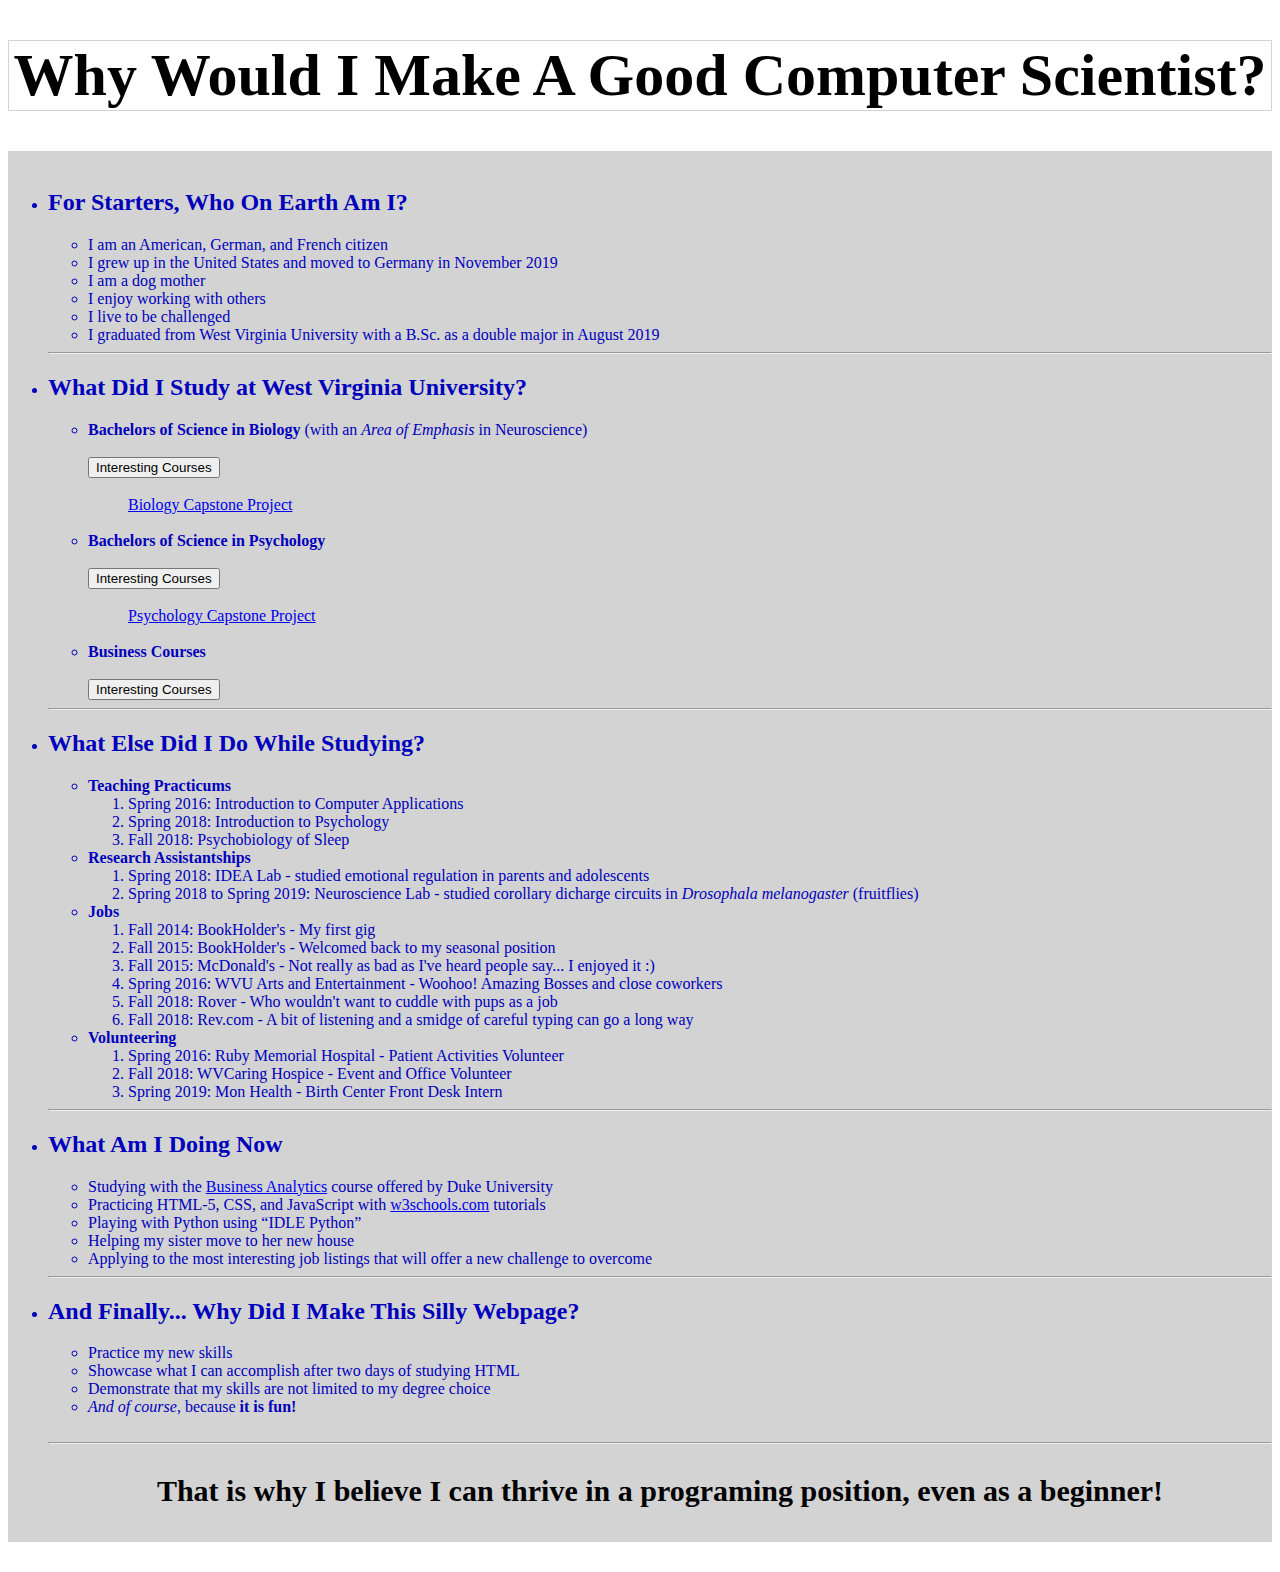
==== index.html @ 65fa6839 "Update index.html" ====
<!DOCTYPE html>
<html lang="en-US">
<head>
<meta charset = "UTF-8">
<meta name="viewport" content="width=device-width, initial-scale=1.0">
<title> About Sophie </title>
<style>

body {background-image: url('https://upload.wikimedia.org/wikipedia/commons/1/1c/Loch_Leathan_Waterfall%2C_Isle_of_Skye%2C_Scotland_-_Diliff.jpg'); 
background-repeat: no-repeat;
background-attachment: fixed;
background-size: cover;}

h1 {font-size: 60px; 
border: 1px solid lightgray;
text-align: center;}

h2 {background-color: lightgray;}
p {background-color: lightgray;}
ul {background-color: lightgray; 
color: rgb(0, 0, 188);}
</style>
</head>
<body>

<h1> Why Would I Make A Good Computer Scientist? </h1>
<ul><br>
<li><h2> For Starters, Who On Earth Am I?</h2></li>
<ul>
<li> I am an American, German, and French citizen </li>
<li> I grew up in the United States and moved to Germany in November 2019 </li>
<li> I am a dog mother </li>
<li> I enjoy working with others </li>
<li> I live to be challenged </li>
<li> I graduated from West Virginia University with a B.Sc. as a double major in August 2019 </li>
</ul>
<hr>

<li><h2>What Did I Study at West Virginia University?</h2></li>
<ul>
<li><b>Bachelors of Science in Biology</b> (with an <em>Area of Emphasis</em> in Neuroscience) 
<br>
<br>
<button type="button" 
onclick="document.getElementById('bio').innerHTML= '<u>Biochemistry</u>: there is no short way to describe what I learned here, but understanding how body systems work together does help when trying to logically connect things like programs<br><u>Conservation Biology</u>: focused on statistical analysis using Excel for topics including biodiversity, endangered species, population biology, extinction, invasive species, conservation, restoration, and sustainability <br><u>Developmental Biology with Lab</u>: focused on analysis of molecular genetics during the development of organisms<br><u>Epiginetics</u>: allowing with studying molecular and epigenetic biology, focus was placed on reading and understanding published scientific articles with the goal of determining whether the conclusions were accurate (a lot of times they are not!)<br><u>Medical Imaging Physics</u>: I not only learned the basics of chemistry and physics that the 100 level courses failed to relay, I also learned about the different medical imaging machines used in the medical field and how they work 10/10 would recommend!<br>'
"> 
Interesting Courses </button></li>
<br>
<ul style='list-style-type:none;'>
<li id="bio"></li>
<li> <a href="Biolink.htm"> Biology Capstone Project</a> </li>
</ul>

<br>
	
<li><b>Bachelors of Science in Psychology</b> 
<br>
<br>
<button type ="button"
onclick="document.getElementById('psych').innerHTML= '<u>Behavioral Foundations</u>: practiced quantitative methods and statistical inference, hypothesis testing, data analysis, multiple regression and correlation, curvilinear regression, analysis of variance and covariance, and analysis of results<br><u>Emotions and Mood</u>: focused on human emotions, socialization, development, and mood. Included interpretation of physical aspects such as <q>microexpressions</q> <br><u>Psychobiology of Sleep</u>: studied sleep disorders, circadian rhythm, pharmacology, and sleep assessments. Included a service project and critical review which relied on data collection and interpretation<br><br>'"> Interesting Courses </button></li>
<br>
<ul style='list-style-type:none;'>
<li id="psych"></li>
<li> <a href="Psychlink.htm"> Psychology Capstone Project </a></li>
<br>
</ul>

<li><b>Business Courses</b></li> 
<br>
<button type="button" 
onclick="document.getElementById('busi').innerHTML= '<br><u>Business Statistics</u>: focused on business data analytics, regression analysis, and decision making<br><u>Introduction to Business</u>: included an overview of business practices and communications<br><u>Introduction to Computer Applications</u>: learned to use Excel, Access, Word, and PowerPoint as tools for problem solving and data analysis (strong focus on data analysis)<br><u>Principles of Accounting</u>: focused on analysis of financial statements<br><u>Principles of Economics</u>: studied business competition, prices, and efficiency<br><br>'
"> 
Interesting Courses </button></li>
<br>
<ul style='list-style-type:none;'>
<li id="busi"></li>
</ul>
</ul>
<hr>

<li><h2> What Else Did I Do While Studying? </h2></li>
<ul>
<li><b> Teaching Practicums </b></li>
<ol>
<li> Spring 2016: Introduction to Computer Applications </li>
<li> Spring 2018: Introduction to Psychology </li>
<li> Fall 2018: Psychobiology of Sleep </li>
</ol>
<li><b> Research Assistantships </b></li>
<ol>
<li> Spring 2018: IDEA Lab - studied emotional regulation in parents and adolescents</li>
<li> Spring 2018 to Spring 2019: Neuroscience Lab - studied corollary dicharge circuits in <i>Drosophala melanogaster</i> (fruitflies) </li>
</ol>
<li><b> Jobs </b></li>
<ol>
<li> Fall 2014: BookHolder's - My first gig </li>
<li> Fall 2015: BookHolder's - Welcomed back to my seasonal position </li>
<li> Fall 2015: McDonald's - Not really as bad as I've heard people say... I enjoyed it :) </li>
<li> Spring 2016: WVU Arts and Entertainment - Woohoo! Amazing Bosses and close coworkers </li>
<li>Fall 2018: Rover - Who wouldn't want to cuddle with pups as a job </li>
<li>Fall 2018: Rev.com - A bit of listening and a smidge of careful typing can go a long way </li>
</ol>
<li><b> Volunteering </b></li>
<ol>
<li> Spring 2016: Ruby Memorial Hospital - Patient Activities Volunteer </li>
<li> Fall 2018: WVCaring Hospice - Event and Office Volunteer </li>
<li> Spring 2019: Mon Health - Birth Center Front Desk Intern </li>
</ol>
</ul>
<hr>

<li><h2> What Am I Doing Now </h2></li>
<ul>
<li>Studying with the <a href="https://www.coursera.org/specializations/excel-mysql" target="_blank">Business Analytics</a> course offered by Duke University</li>
<li>Practicing HTML-5, CSS, and JavaScript with <a href=https://www.w3schools.com target='_blank'> w3schools.com</a> tutorials</li>
<li>Playing with Python using <q>IDLE Python</q></li>
<li>Helping my sister move to her new house</li>
<li>Applying to the most interesting job listings that will offer a new challenge to overcome</li>
</ul>
<hr>
<li><h2> And Finally... Why Did I Make This Silly Webpage? </h2></li>
<ul>
<li>Practice my new skills</li>
<li>Showcase what I can accomplish after two days of studying HTML</li>
<li>Demonstrate that my skills are not limited to my degree choice</li>
<li><em>And of course</em>, because <b>it is fun!</b></li>
</ul>
<br>
<hr>

<p style="color:Black;font-size:30px;text-align:center;"><b> That is why I believe I can thrive in a programing position, even as a beginner!</b><br><br><p>


</body>
</html>
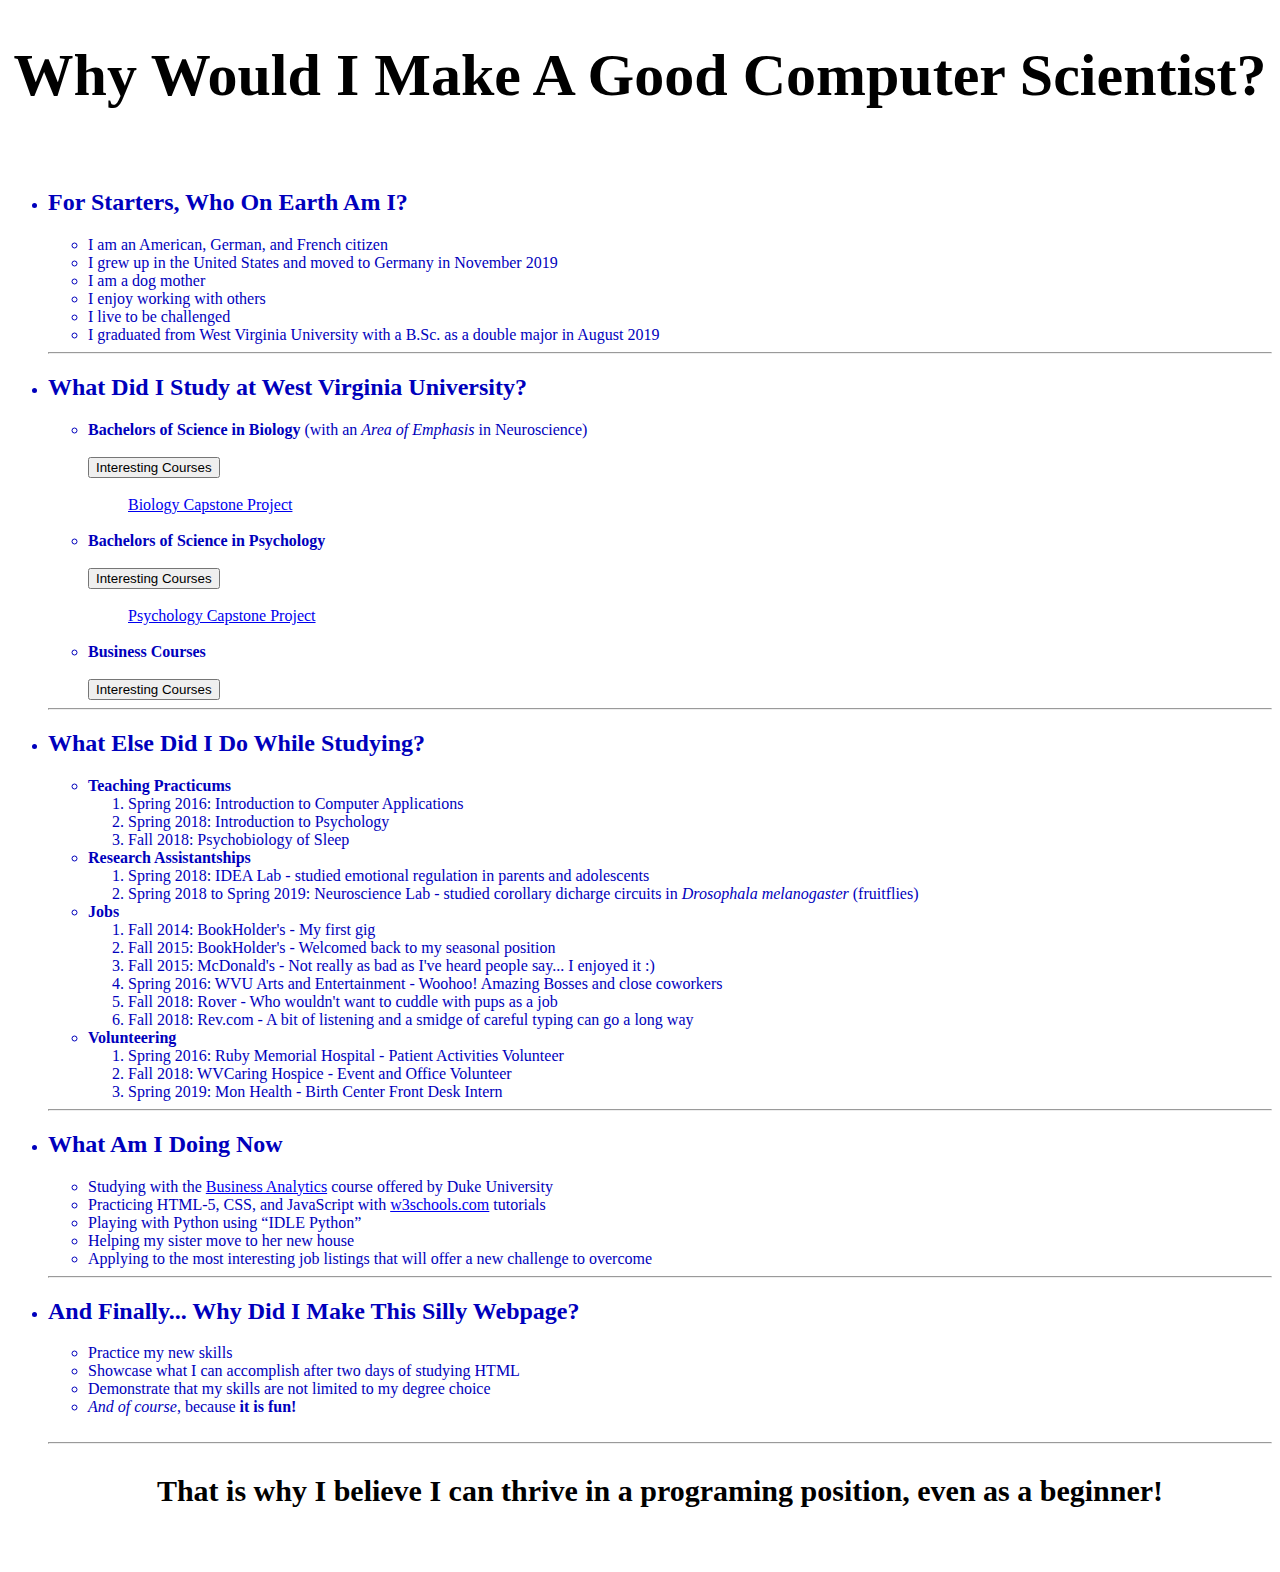
==== commit 0cb3138e: "Update index.html" ====
--- a/index.html
+++ b/index.html
@@ -12,12 +12,13 @@
 background-size: cover;}
 
 h1 {font-size: 60px; 
-border: 1px solid lightgray;
+background-color: rgba(255, 255, 255, 0.6);
+border: 1px solid rgba(255, 255, 255, 0.6);
 text-align: center;}
 
-h2 {background-color: lightgray;}
-p {background-color: lightgray;}
-ul {background-color: lightgray; 
+h2 {background-color: rgba(255, 255, 255, 0.6);}
+p {background-color: rgba(255, 255, 255, 0.6);}
+ul {background-color: rgba(255, 255, 255, 0.6); 
 color: rgb(0, 0, 188);}
 </style>
 </head>
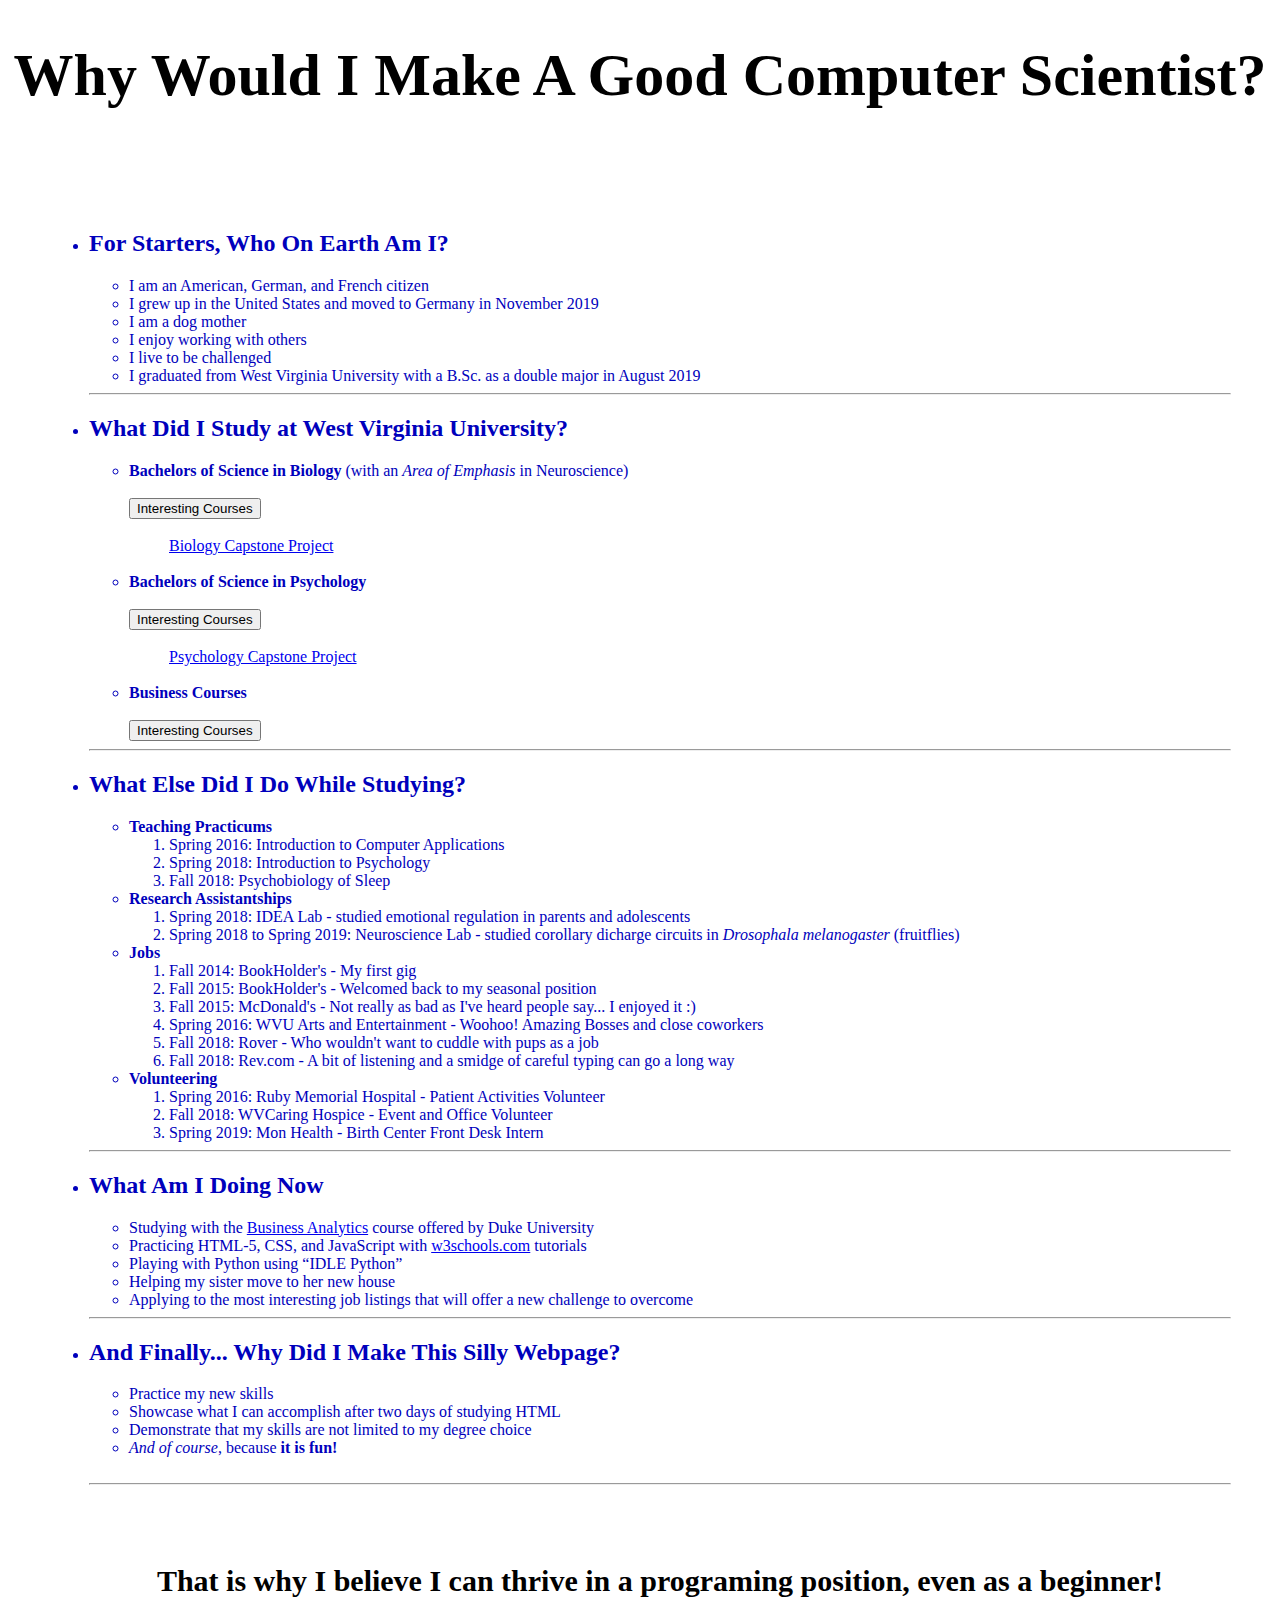
==== commit 9ca9d10b: "Update index.html" ====
--- a/index.html
+++ b/index.html
@@ -1,146 +1,261 @@
 <!DOCTYPE html>
+
 <html lang="en-US">
+
 <head>
+
 <meta charset = "UTF-8">
+
 <meta name="viewport" content="width=device-width, initial-scale=1.0">
+
 <title> About Sophie </title>
+
 <style>
 
+
+
 body {background-image: url('https://upload.wikimedia.org/wikipedia/commons/1/1c/Loch_Leathan_Waterfall%2C_Isle_of_Skye%2C_Scotland_-_Diliff.jpg'); 
+
 background-repeat: no-repeat;
+
 background-attachment: fixed;
+
 background-size: cover;}
 
+
+
 h1 {font-size: 60px; 
+
 background-color: rgba(255, 255, 255, 0.6);
+
 border: 1px solid rgba(255, 255, 255, 0.6);
+
 text-align: center;}
 
-h2 {background-color: rgba(255, 255, 255, 0.6);}
+
+
+
 p {background-color: rgba(255, 255, 255, 0.6);}
-ul {background-color: rgba(255, 255, 255, 0.6); 
-color: rgb(0, 0, 188);}
+
+div {background-color: rgba(255, 255, 255, 0.6);
+color: rgb(0, 0, 188);
+border: 1px solid rgba(255, 255, 255, 0.6);
+padding: 40px;}
 </style>
+
 </head>
+
 <body>
 
+
+
 <h1> Why Would I Make A Good Computer Scientist? </h1>
+
 <ul><br>
+<div>
 <li><h2> For Starters, Who On Earth Am I?</h2></li>
 <ul>
+
 <li> I am an American, German, and French citizen </li>
+
 <li> I grew up in the United States and moved to Germany in November 2019 </li>
+
 <li> I am a dog mother </li>
+
 <li> I enjoy working with others </li>
+
 <li> I live to be challenged </li>
+
 <li> I graduated from West Virginia University with a B.Sc. as a double major in August 2019 </li>
-</ul>
-<hr>
+
+</ul>
+
+<hr>
+
+
 
 <li><h2>What Did I Study at West Virginia University?</h2></li>
-<ul>
+
+<ul>
+
 <li><b>Bachelors of Science in Biology</b> (with an <em>Area of Emphasis</em> in Neuroscience) 
-<br>
-<br>
+
+<br>
+
+<br>
+
 <button type="button" 
+
 onclick="document.getElementById('bio').innerHTML= '<u>Biochemistry</u>: there is no short way to describe what I learned here, but understanding how body systems work together does help when trying to logically connect things like programs<br><u>Conservation Biology</u>: focused on statistical analysis using Excel for topics including biodiversity, endangered species, population biology, extinction, invasive species, conservation, restoration, and sustainability <br><u>Developmental Biology with Lab</u>: focused on analysis of molecular genetics during the development of organisms<br><u>Epiginetics</u>: allowing with studying molecular and epigenetic biology, focus was placed on reading and understanding published scientific articles with the goal of determining whether the conclusions were accurate (a lot of times they are not!)<br><u>Medical Imaging Physics</u>: I not only learned the basics of chemistry and physics that the 100 level courses failed to relay, I also learned about the different medical imaging machines used in the medical field and how they work 10/10 would recommend!<br>'
+
 "> 
+
 Interesting Courses </button></li>
-<br>
+
+<br>
+
 <ul style='list-style-type:none;'>
+
 <li id="bio"></li>
+
 <li> <a href="Biolink.htm"> Biology Capstone Project</a> </li>
-</ul>
-
-<br>
+
+</ul>
+
+
+
+<br>
+
 	
+
 <li><b>Bachelors of Science in Psychology</b> 
-<br>
-<br>
+
+<br>
+
+<br>
+
 <button type ="button"
+
 onclick="document.getElementById('psych').innerHTML= '<u>Behavioral Foundations</u>: practiced quantitative methods and statistical inference, hypothesis testing, data analysis, multiple regression and correlation, curvilinear regression, analysis of variance and covariance, and analysis of results<br><u>Emotions and Mood</u>: focused on human emotions, socialization, development, and mood. Included interpretation of physical aspects such as <q>microexpressions</q> <br><u>Psychobiology of Sleep</u>: studied sleep disorders, circadian rhythm, pharmacology, and sleep assessments. Included a service project and critical review which relied on data collection and interpretation<br><br>'"> Interesting Courses </button></li>
-<br>
+
+<br>
+
 <ul style='list-style-type:none;'>
+
 <li id="psych"></li>
+
 <li> <a href="Psychlink.htm"> Psychology Capstone Project </a></li>
-<br>
-</ul>
+
+<br>
+
+</ul>
+
+
 
 <li><b>Business Courses</b></li> 
-<br>
+
+<br>
+
 <button type="button" 
+
 onclick="document.getElementById('busi').innerHTML= '<br><u>Business Statistics</u>: focused on business data analytics, regression analysis, and decision making<br><u>Introduction to Business</u>: included an overview of business practices and communications<br><u>Introduction to Computer Applications</u>: learned to use Excel, Access, Word, and PowerPoint as tools for problem solving and data analysis (strong focus on data analysis)<br><u>Principles of Accounting</u>: focused on analysis of financial statements<br><u>Principles of Economics</u>: studied business competition, prices, and efficiency<br><br>'
+
 "> 
+
 Interesting Courses </button></li>
-<br>
+
+<br>
+
 <ul style='list-style-type:none;'>
+
 <li id="busi"></li>
-</ul>
-</ul>
-<hr>
+
+</ul>
+
+</ul>
+
+<hr>
+
+
 
 <li><h2> What Else Did I Do While Studying? </h2></li>
-<ul>
+
+<ul>
+
 <li><b> Teaching Practicums </b></li>
-<ol>
+
+<ol>
+
 <li> Spring 2016: Introduction to Computer Applications </li>
+
 <li> Spring 2018: Introduction to Psychology </li>
+
 <li> Fall 2018: Psychobiology of Sleep </li>
-</ol>
+
+</ol>
+
 <li><b> Research Assistantships </b></li>
-<ol>
+
+<ol>
+
 <li> Spring 2018: IDEA Lab - studied emotional regulation in parents and adolescents</li>
+
 <li> Spring 2018 to Spring 2019: Neuroscience Lab - studied corollary dicharge circuits in <i>Drosophala melanogaster</i> (fruitflies) </li>
-</ol>
+
+</ol>
+
 <li><b> Jobs </b></li>
-<ol>
+
+<ol>
+
 <li> Fall 2014: BookHolder's - My first gig </li>
+
 <li> Fall 2015: BookHolder's - Welcomed back to my seasonal position </li>
+
 <li> Fall 2015: McDonald's - Not really as bad as I've heard people say... I enjoyed it :) </li>
+
 <li> Spring 2016: WVU Arts and Entertainment - Woohoo! Amazing Bosses and close coworkers </li>
+
 <li>Fall 2018: Rover - Who wouldn't want to cuddle with pups as a job </li>
+
 <li>Fall 2018: Rev.com - A bit of listening and a smidge of careful typing can go a long way </li>
-</ol>
+
+</ol>
+
 <li><b> Volunteering </b></li>
-<ol>
+
+<ol>
+
 <li> Spring 2016: Ruby Memorial Hospital - Patient Activities Volunteer </li>
+
 <li> Fall 2018: WVCaring Hospice - Event and Office Volunteer </li>
+
 <li> Spring 2019: Mon Health - Birth Center Front Desk Intern </li>
-</ol>
-</ul>
-<hr>
+
+</ol>
+
+</ul>
+
+<hr>
+
+
 
 <li><h2> What Am I Doing Now </h2></li>
-<ul>
+
+<ul>
+
 <li>Studying with the <a href="https://www.coursera.org/specializations/excel-mysql" target="_blank">Business Analytics</a> course offered by Duke University</li>
+
 <li>Practicing HTML-5, CSS, and JavaScript with <a href=https://www.w3schools.com target='_blank'> w3schools.com</a> tutorials</li>
+
 <li>Playing with Python using <q>IDLE Python</q></li>
+
 <li>Helping my sister move to her new house</li>
+
 <li>Applying to the most interesting job listings that will offer a new challenge to overcome</li>
-</ul>
-<hr>
+
+</ul>
+
+<hr>
+
 <li><h2> And Finally... Why Did I Make This Silly Webpage? </h2></li>
-<ul>
+
+<ul>
+
 <li>Practice my new skills</li>
+
 <li>Showcase what I can accomplish after two days of studying HTML</li>
+
 <li>Demonstrate that my skills are not limited to my degree choice</li>
+
 <li><em>And of course</em>, because <b>it is fun!</b></li>
-</ul>
-<br>
-<hr>
+
+</ul>
+
+<br>
+
+<hr>
+</div>
+
 
 <p style="color:Black;font-size:30px;text-align:center;"><b> That is why I believe I can thrive in a programing position, even as a beginner!</b><br><br><p>
-
-
-</body>
-</html>
-
-
-
-
-
-
-
-
-
-
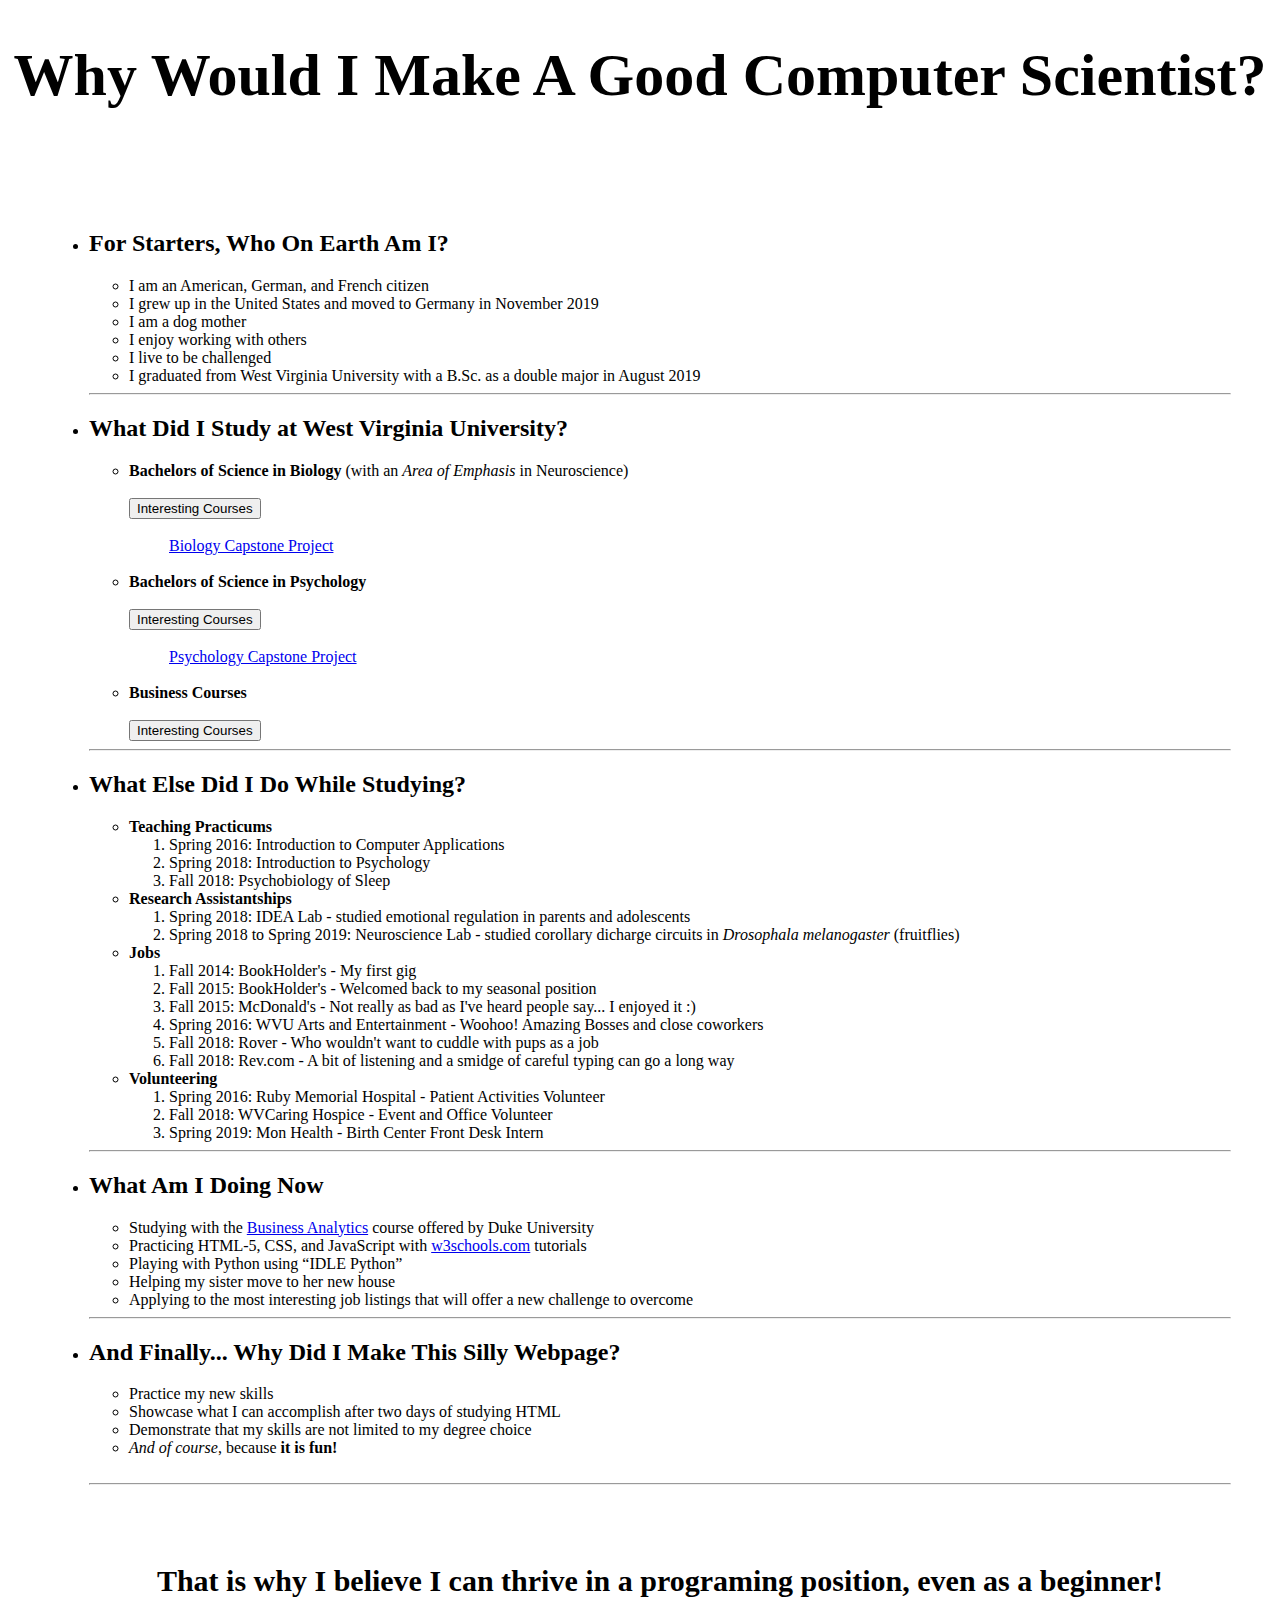
==== commit 93d27240: "Update index.html" ====
--- a/index.html
+++ b/index.html
@@ -26,20 +26,19 @@
 
 h1 {font-size: 60px; 
 
-background-color: rgba(255, 255, 255, 0.6);
-
-border: 1px solid rgba(255, 255, 255, 0.6);
+background-color: rgba(255, 255, 255, 0.7);
+
+border: 1px solid rgba(255, 255, 255, 0.7);
 
 text-align: center;}
 
 
 
 
-p {background-color: rgba(255, 255, 255, 0.6);}
-
-div {background-color: rgba(255, 255, 255, 0.6);
-color: rgb(0, 0, 188);
-border: 1px solid rgba(255, 255, 255, 0.6);
+p {background-color: rgba(255, 255, 255, 0.7);}
+
+div {background-color: rgba(255, 255, 255, 0.7);
+border: 1px solid rgba(255, 255, 255, 0.7);
 padding: 40px;}
 </style>
 
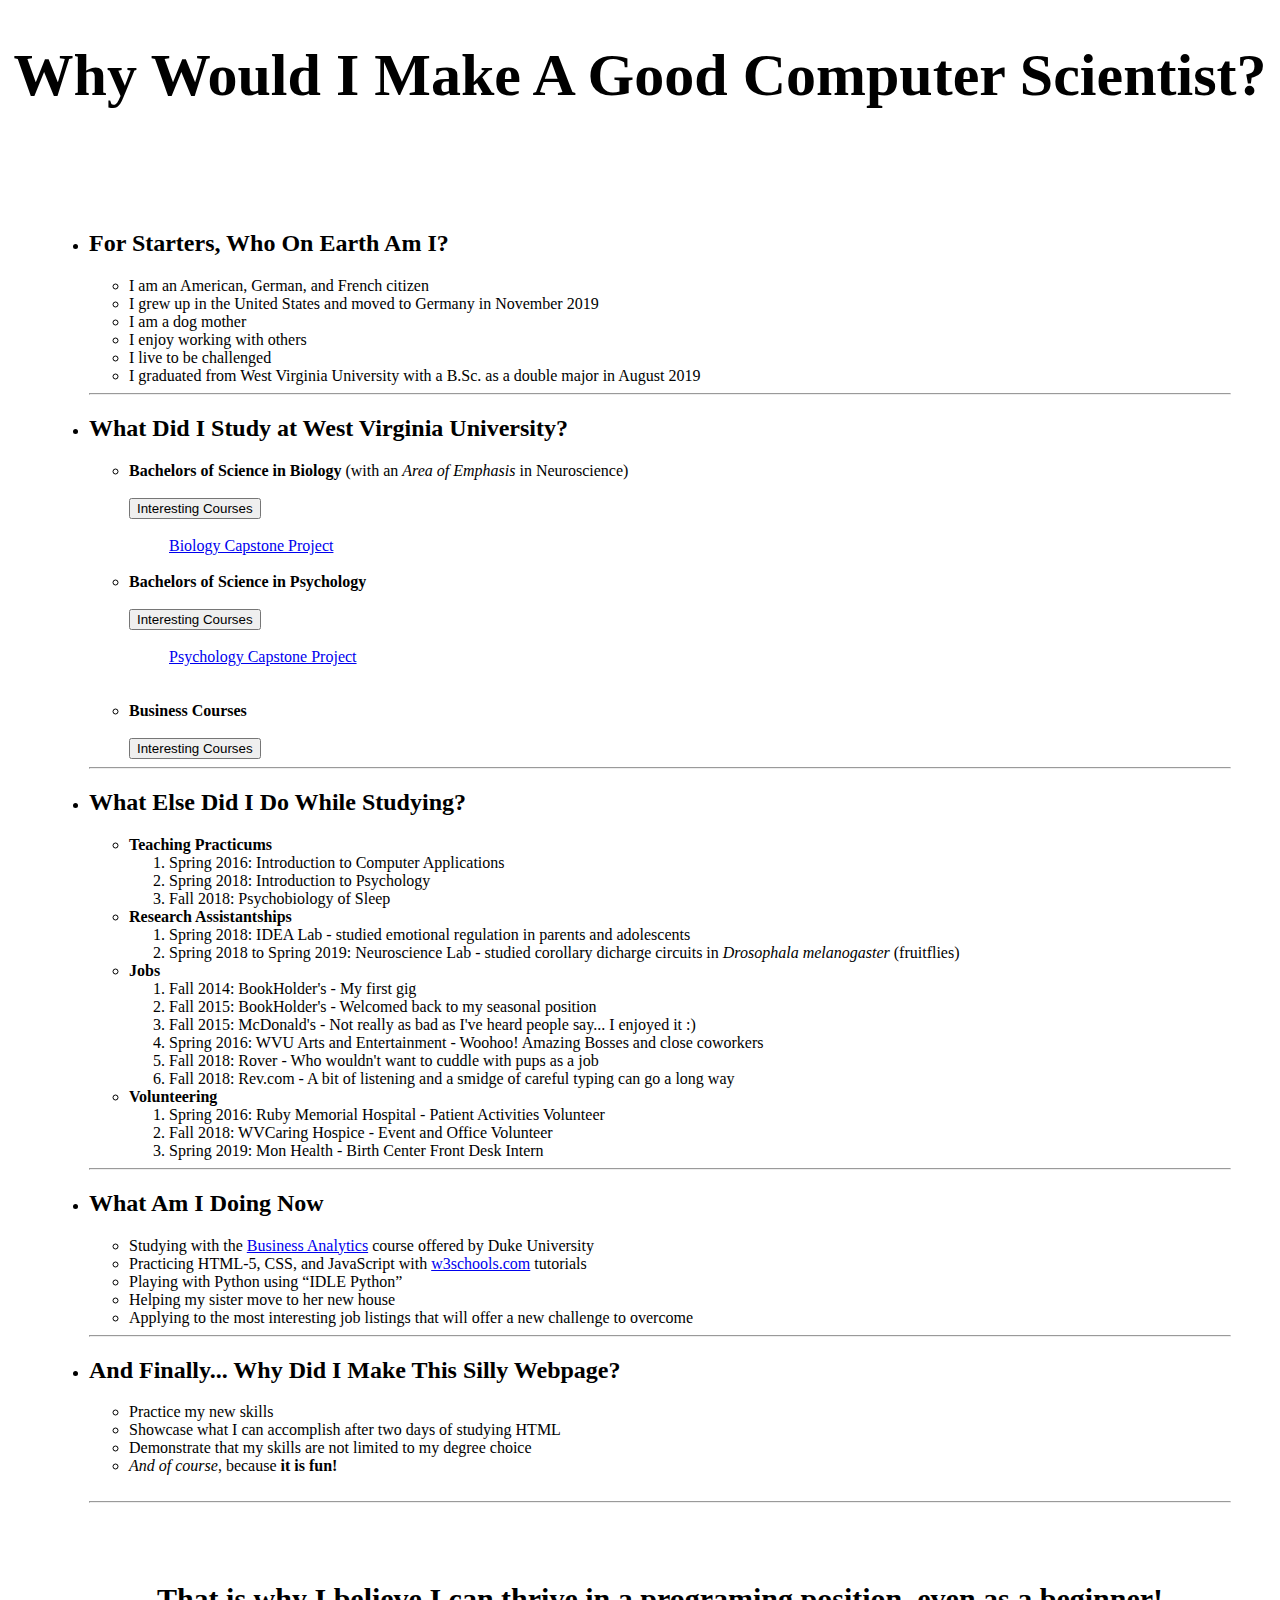
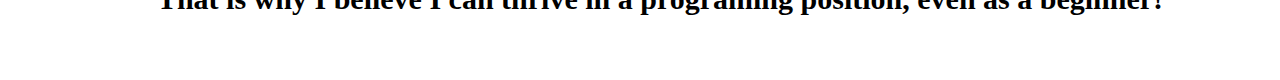
==== commit fbffbd12: "Update index.html" ====
--- a/index.html
+++ b/index.html
@@ -128,7 +128,7 @@
 <br>
 
 </ul>
-
+<br>
 
 
 <li><b>Business Courses</b></li> 
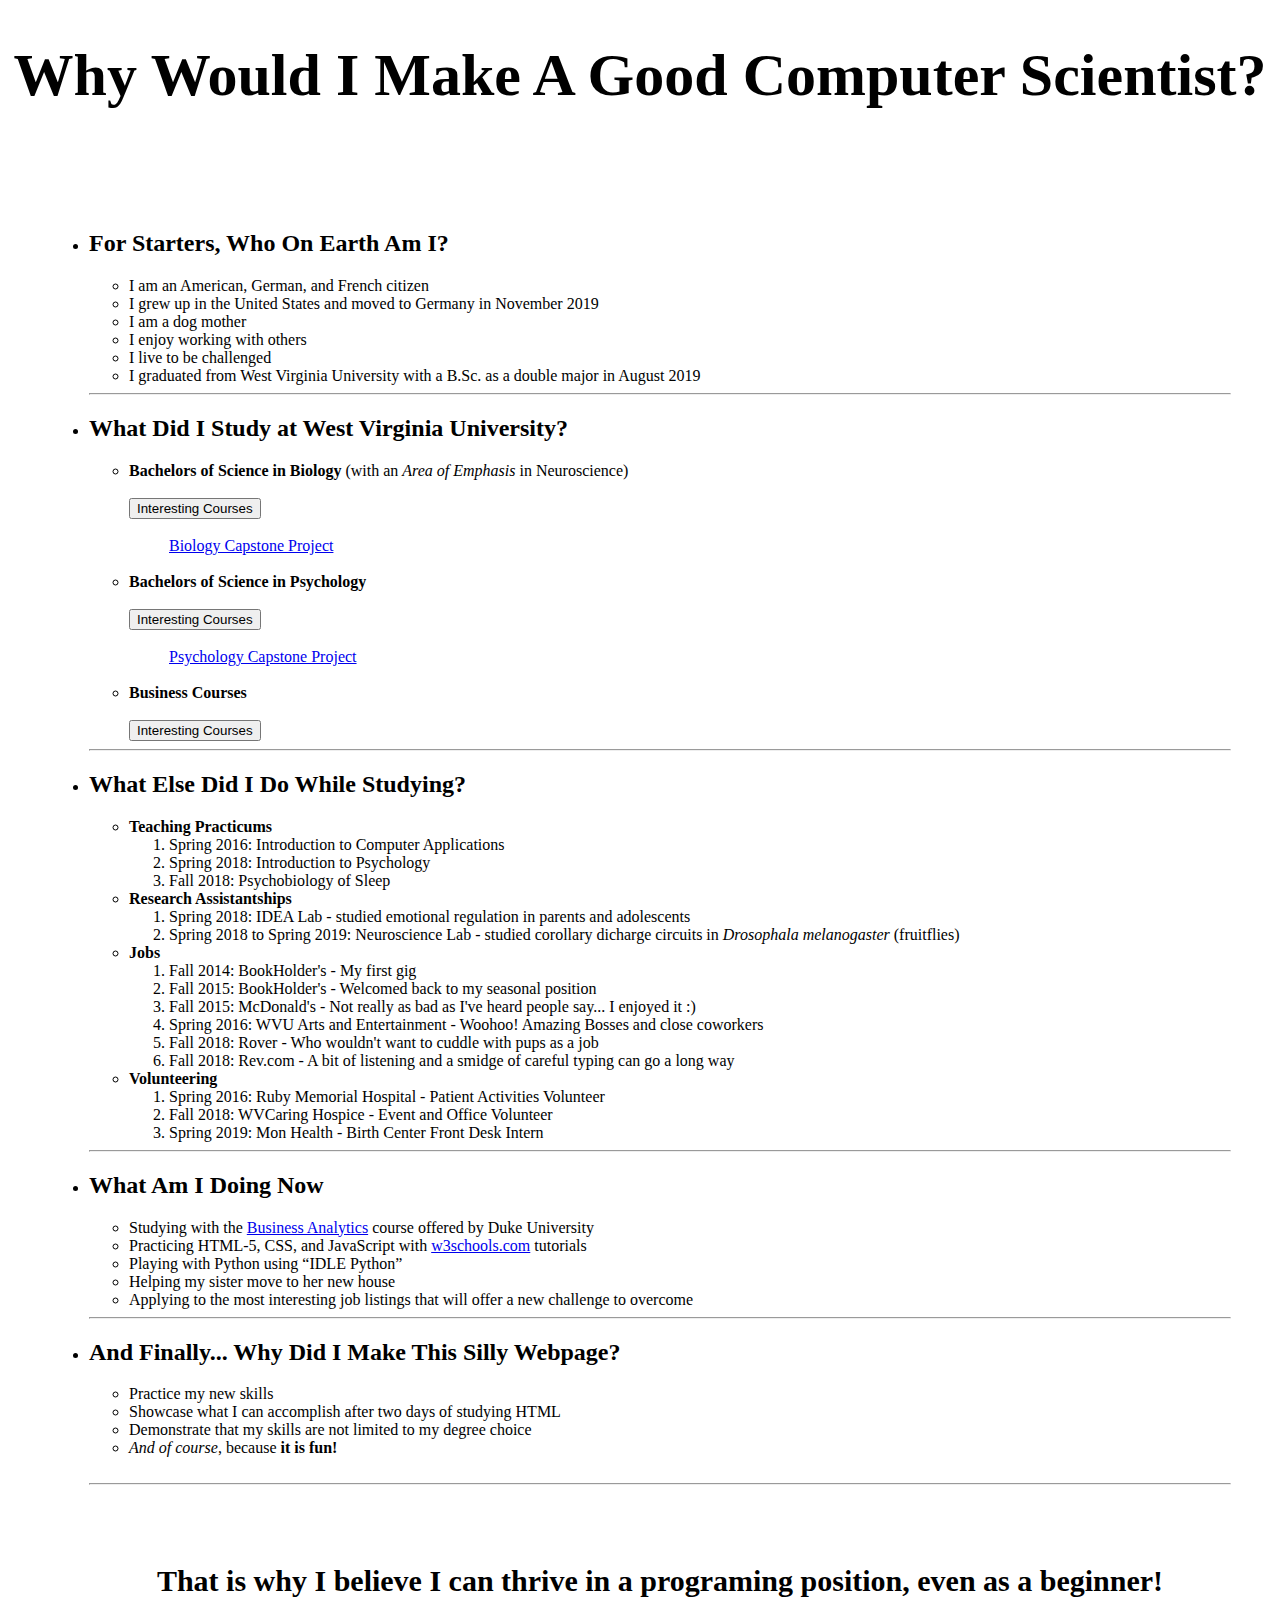
==== commit eeeeea3d: "Update index.html" ====
--- a/index.html
+++ b/index.html
@@ -128,7 +128,6 @@
 <br>
 
 </ul>
-<br>
 
 
 <li><b>Business Courses</b></li> 
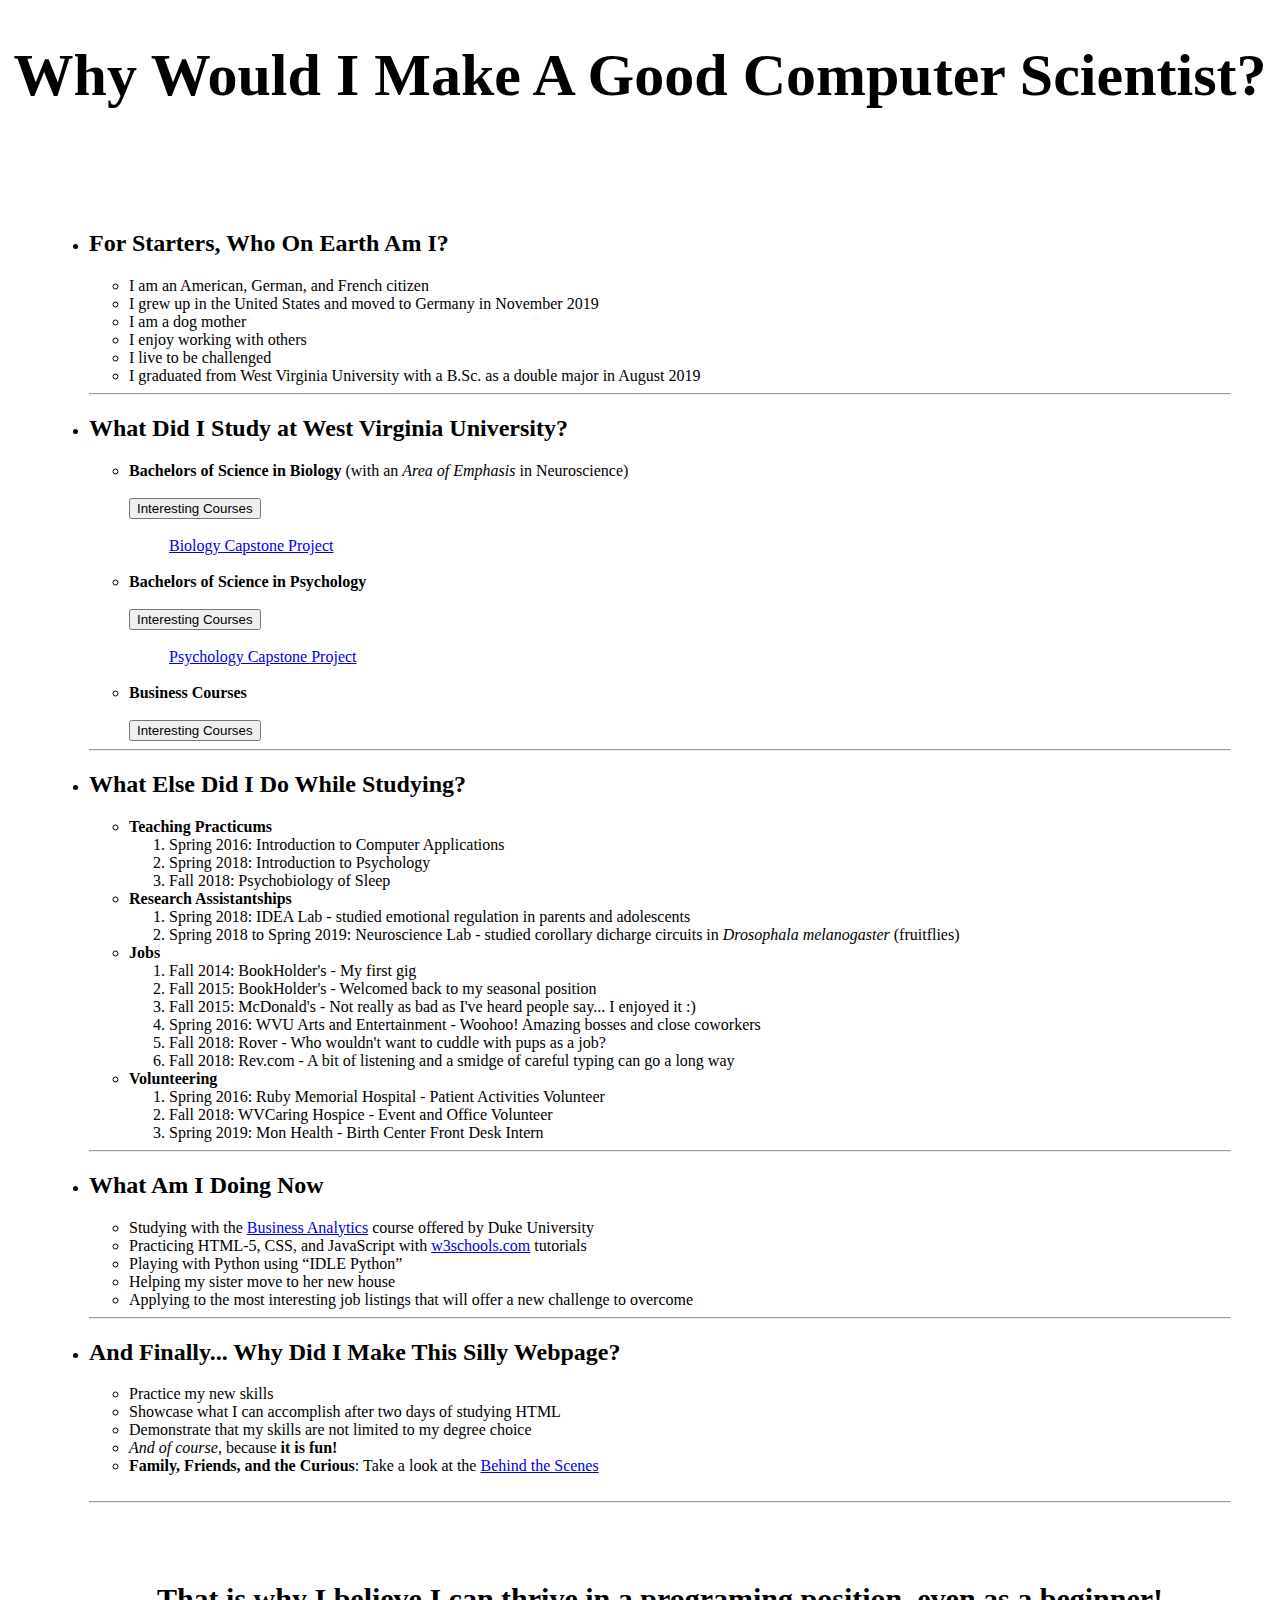
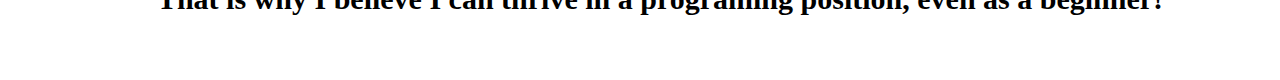
==== commit d7101679: "Update index.html" ====
--- a/index.html
+++ b/index.html
@@ -192,9 +192,9 @@
 
 <li> Fall 2015: McDonald's - Not really as bad as I've heard people say... I enjoyed it :) </li>
 
-<li> Spring 2016: WVU Arts and Entertainment - Woohoo! Amazing Bosses and close coworkers </li>
-
-<li>Fall 2018: Rover - Who wouldn't want to cuddle with pups as a job </li>
+<li> Spring 2016: WVU Arts and Entertainment - Woohoo! Amazing bosses and close coworkers </li>
+
+<li>Fall 2018: Rover - Who wouldn't want to cuddle with pups as a job? </li>
 
 <li>Fall 2018: Rev.com - A bit of listening and a smidge of careful typing can go a long way </li>
 
@@ -248,8 +248,8 @@
 
 <li><em>And of course</em>, because <b>it is fun!</b></li>
 
-</ul>
-
+<li><b>Family, Friends, and the Curious</b>: Take a look at the <a href="Friends.htm"> Behind the Scenes </a></li>
+</ul>
 <br>
 
 <hr>
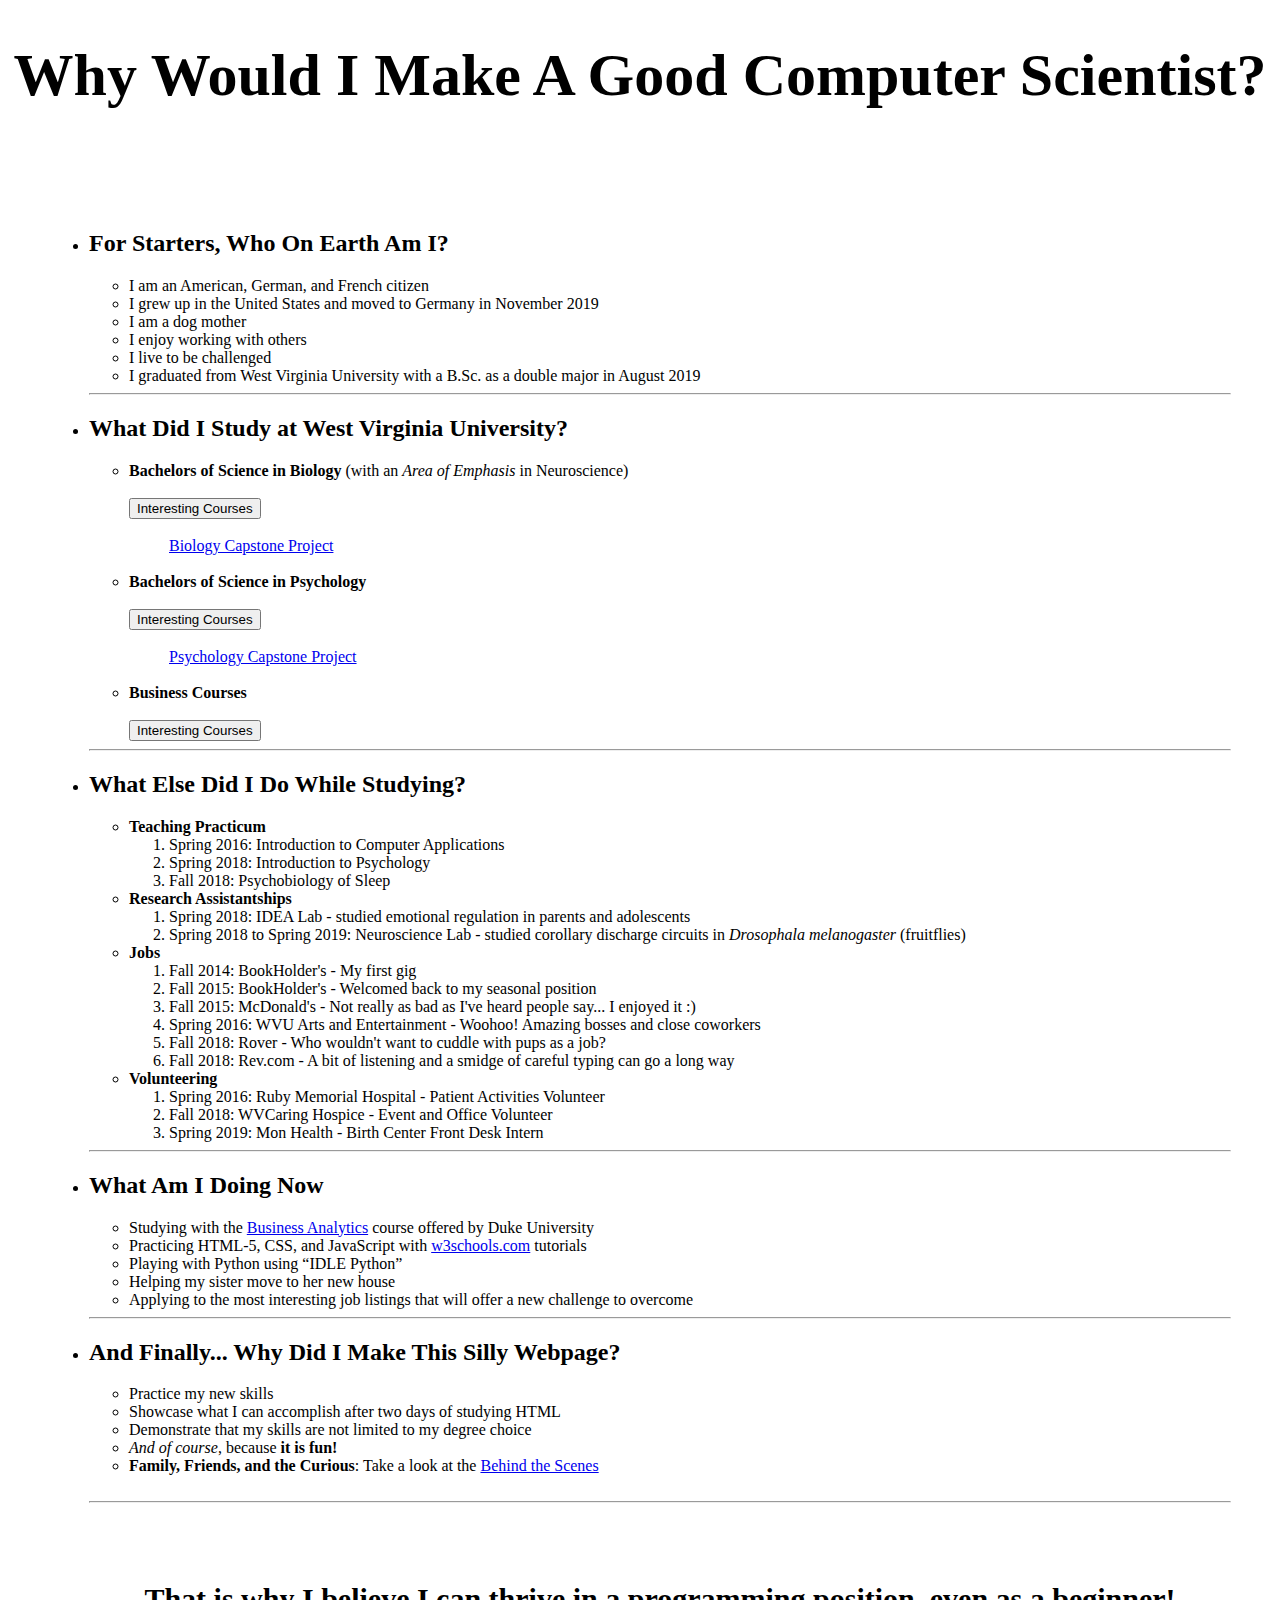
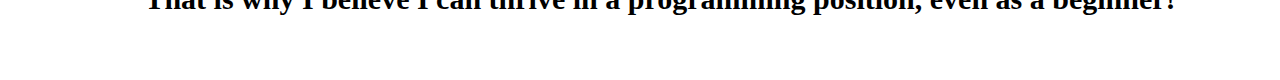
==== commit d52f9e8e: "Update index.html" ====
--- a/index.html
+++ b/index.html
@@ -85,7 +85,7 @@
 
 <button type="button" 
 
-onclick="document.getElementById('bio').innerHTML= '<u>Biochemistry</u>: there is no short way to describe what I learned here, but understanding how body systems work together does help when trying to logically connect things like programs<br><u>Conservation Biology</u>: focused on statistical analysis using Excel for topics including biodiversity, endangered species, population biology, extinction, invasive species, conservation, restoration, and sustainability <br><u>Developmental Biology with Lab</u>: focused on analysis of molecular genetics during the development of organisms<br><u>Epiginetics</u>: allowing with studying molecular and epigenetic biology, focus was placed on reading and understanding published scientific articles with the goal of determining whether the conclusions were accurate (a lot of times they are not!)<br><u>Medical Imaging Physics</u>: I not only learned the basics of chemistry and physics that the 100 level courses failed to relay, I also learned about the different medical imaging machines used in the medical field and how they work 10/10 would recommend!<br>'
+onclick="document.getElementById('bio').innerHTML= '<u>Biochemistry</u>: there is no short way to describe what I learned here, but understanding how body systems work together does help when trying to logically connect things like programs<br><u>Conservation Biology</u>: focused on statistical analysis using Excel for topics including biodiversity, endangered species, population biology, extinction, invasive species, conservation, restoration, and sustainability <br><u>Developmental Biology with Lab</u>: focused on analysis of molecular genetics during the development of organisms<br><u>Epigenetics</u>: allowing with studying molecular and epigenetic biology, focus was placed on reading and understanding published scientific articles with the goal of determining whether the conclusions were accurate (a lot of times they are not!)<br><u>Medical Imaging Physics</u>: I not only learned the basics of chemistry and physics that the 100 level courses failed to relay, I also learned about the different medical imaging machines used in the medical field and how they work 10/10 would recommend!<br>'
 
 "> 
 
@@ -115,7 +115,7 @@
 
 <button type ="button"
 
-onclick="document.getElementById('psych').innerHTML= '<u>Behavioral Foundations</u>: practiced quantitative methods and statistical inference, hypothesis testing, data analysis, multiple regression and correlation, curvilinear regression, analysis of variance and covariance, and analysis of results<br><u>Emotions and Mood</u>: focused on human emotions, socialization, development, and mood. Included interpretation of physical aspects such as <q>microexpressions</q> <br><u>Psychobiology of Sleep</u>: studied sleep disorders, circadian rhythm, pharmacology, and sleep assessments. Included a service project and critical review which relied on data collection and interpretation<br><br>'"> Interesting Courses </button></li>
+onclick="document.getElementById('psych').innerHTML= '<u>Behavioral Foundations</u>: practiced quantitative methods and statistical inference, hypothesis testing, data analysis, multiple regression and correlation, curvilinear regression, analysis of variance and covariance, and analysis of results<br><u>Emotions and Mood</u>: focused on human emotions, socialization, development, and mood. Included interpretation of physical aspects such as <q>micro expressions</q> <br><u>Psychobiology of Sleep</u>: studied sleep disorders, circadian rhythm, pharmacology, and sleep assessments. Included a service project and critical review which relied on data collection and interpretation<br><br>'"> Interesting Courses </button></li>
 
 <br>
 
@@ -160,7 +160,7 @@
 
 <ul>
 
-<li><b> Teaching Practicums </b></li>
+<li><b> Teaching Practicum </b></li>
 
 <ol>
 
@@ -178,7 +178,7 @@
 
 <li> Spring 2018: IDEA Lab - studied emotional regulation in parents and adolescents</li>
 
-<li> Spring 2018 to Spring 2019: Neuroscience Lab - studied corollary dicharge circuits in <i>Drosophala melanogaster</i> (fruitflies) </li>
+<li> Spring 2018 to Spring 2019: Neuroscience Lab - studied corollary discharge circuits in <i>Drosophala melanogaster</i> (fruitflies) </li>
 
 </ol>
 
@@ -256,4 +256,4 @@
 </div>
 
 
-<p style="color:Black;font-size:30px;text-align:center;"><b> That is why I believe I can thrive in a programing position, even as a beginner!</b><br><br><p>
+<p style="color:Black;font-size:30px;text-align:center;"><b> That is why I believe I can thrive in a programming position, even as a beginner!</b><br><br><p>
